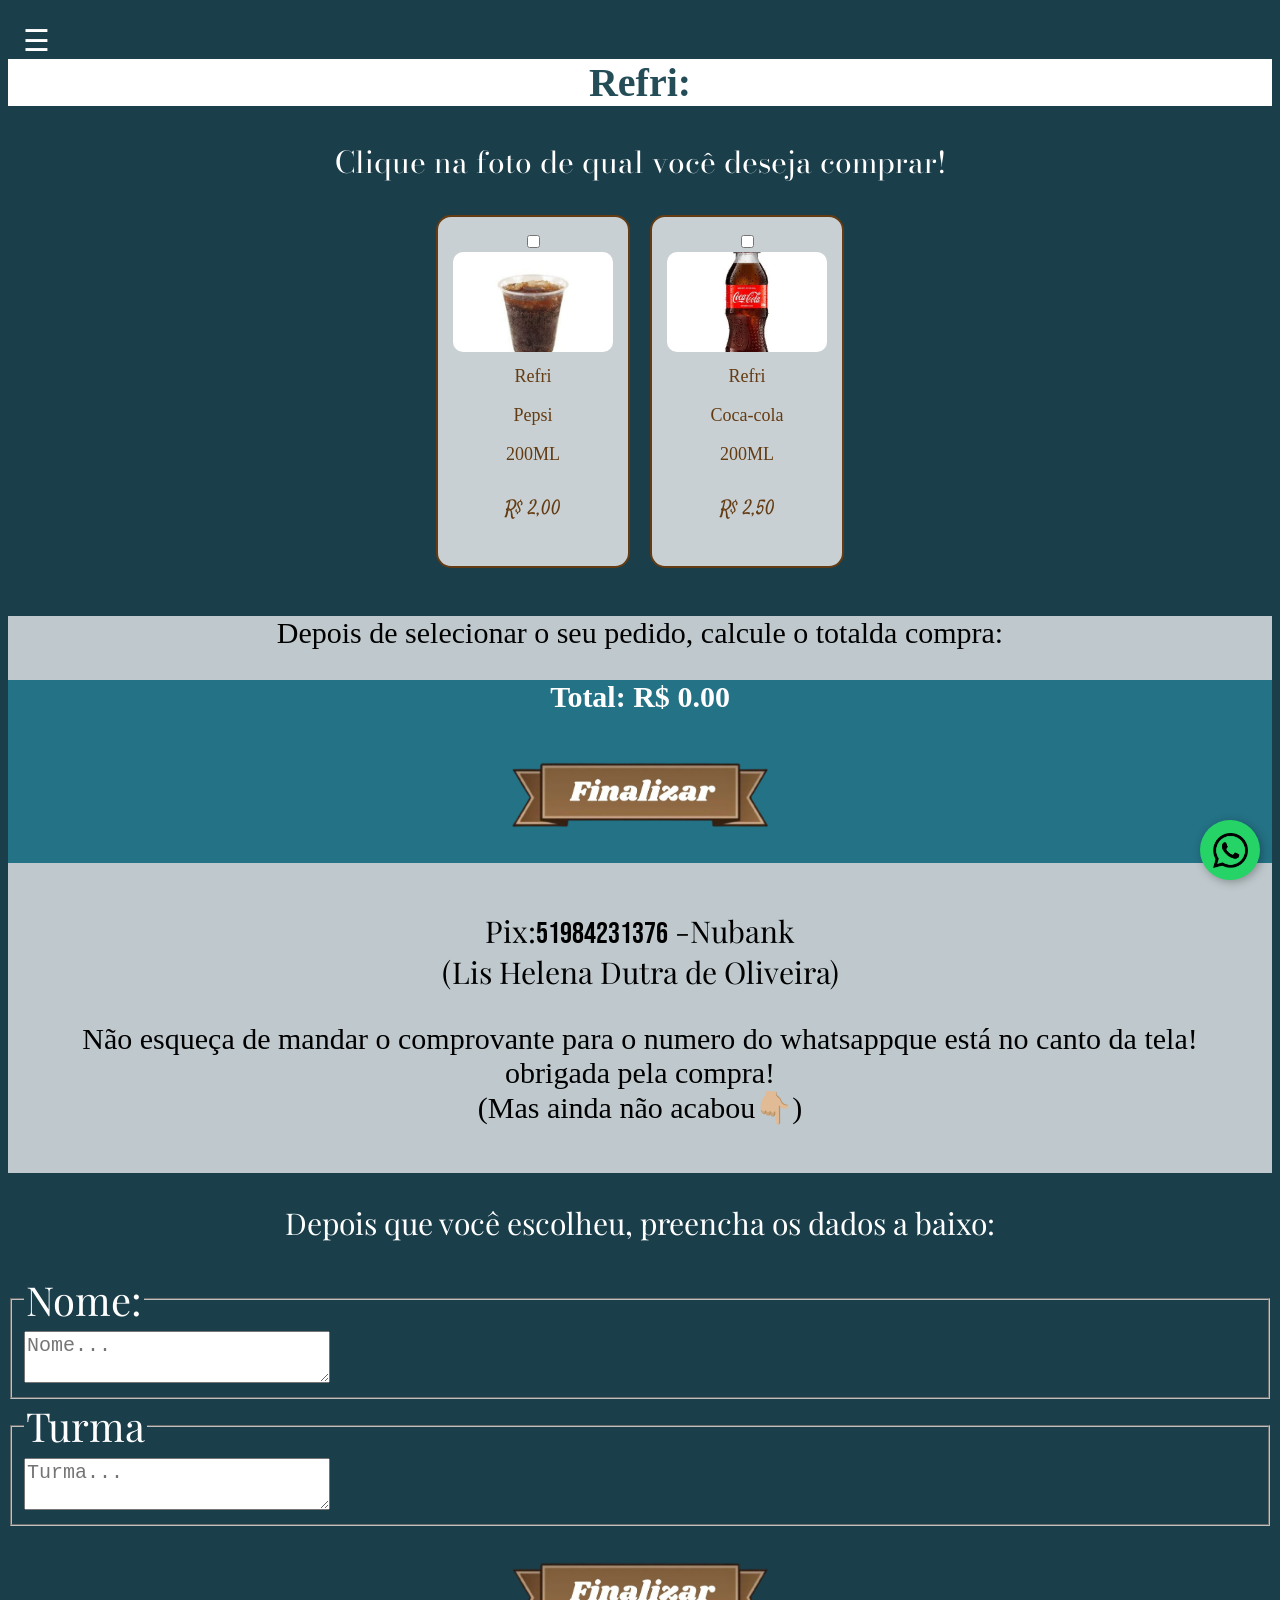
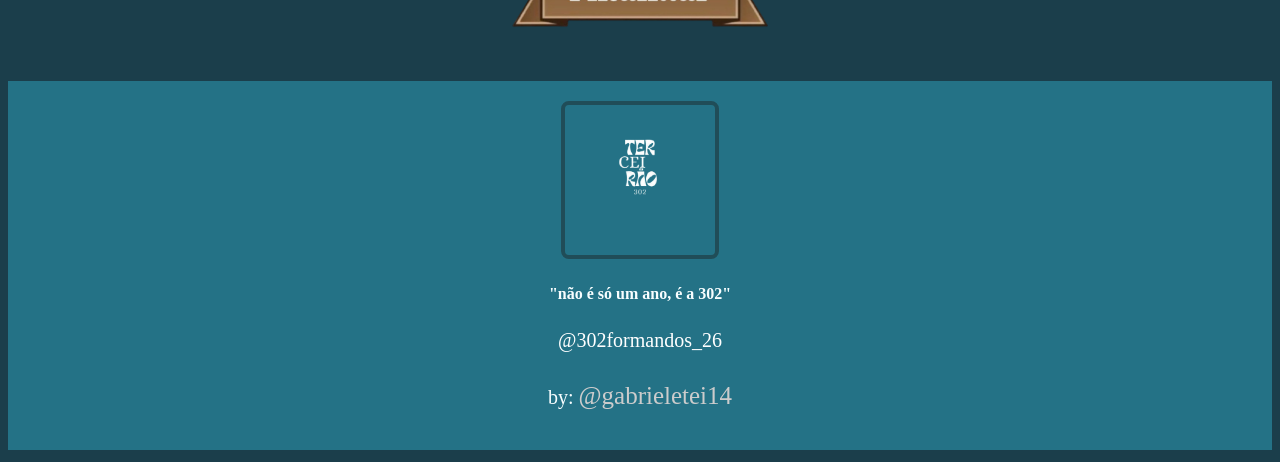
==== bebida.html @ bf6b9312 "Add files via upload" ====
<!DOCTYPE html>
<html lang="pt-br">

<head>
  <meta charset="UTF-8">
  <meta name="viewport" content="width, initial-scale=1.0">
  <title>Bebidas</title>
  <link rel="stylesheet" href="style.bebidas.css">
  <link rel="preconnect" href="https://fonts.googleapis.com">
  <link rel="preconnect" href="https://fonts.gstatic.com" crossorigin>
  <link
    href="https://fonts.googleapis.com/css2?family=Bodoni+Moda:ital,opsz,wght@0,6..96,400..900;1,6..96,400..900&display=swap"
    rel="stylesheet">

  <link rel="preconnect" href="https://fonts.googleapis.com">
  <link rel="preconnect" href="https://fonts.gstatic.com" crossorigin>
  <link href="https://fonts.googleapis.com/css2?family=Satisfy&display=swap" rel="stylesheet">

  <link rel="preconnect" href="https://fonts.googleapis.com">
  <link rel="preconnect" href="https://fonts.gstatic.com" crossorigin>
  <link href="https://fonts.googleapis.com/css2?family=Playfair+Display:ital,wght@0,400..900;1,400..900&display=swap"
    rel="stylesheet">

  <link rel="preconnect" href="https://fonts.googleapis.com">
  <link rel="preconnect" href="https://fonts.gstatic.com" crossorigin>
  <link href="https://fonts.googleapis.com/css2?family=Playwrite+NO:wght@100..400&display=swap" rel="stylesheet">

  <link rel="preconnect" href="https://fonts.googleapis.com">
  <link rel="preconnect" href="https://fonts.gstatic.com" crossorigin>
  <link href="https://fonts.googleapis.com/css2?family=Bebas+Neue&display=swap" rel="stylesheet">

  <link rel="icon" href="icon.png" type="image/png">
</head>

<body>
  <div class="hamburger" id="btn" onclick="toggleMenu()">
    ☰
  </div>
  <br>
  <nav id="menu">
    <a href="index.html">Início</a>
    <a href="cardapio.salgado.html">Salgados</a>
    <a href="cardápio.doce.html">Doces</a>
  </nav>

  <div class="titulo">
    <h2>Refri:</h2>
  </div>
  <p class="descricao">Clique na foto de qual você deseja comprar!</p>
  <form action="https://api.staticforms.dev/submit" method="POST">
    <div class="container">
      <label class="goloseimas">
        <input type="checkbox" name="pedido[]" value="Pepsi - R$2,00" data-preco="2">
        <img src="refri.jpeg" alt="Refri" class="foto">
        <p class="p1">Refri</p>
        <p class="p1">Pepsi</p>
        <p class="p1">200ML</p>
        <h4 class="precos">R$ 2,00</h4>
      </label>

       <label class="goloseimas">
        <input type="checkbox" name="pedido[]" value="coca - R$2.50" data-preco="2.50">
        <img src="Coca-cola.jpeg" alt="coca" class="foto">
        <p class="p1">Refri</p>
         <p class="p1">Coca-cola</p>
        <p class="p1">200ML</p>
        <h4 class="precos">R$ 2,50</h4>
      
      </label>
    </div>
      <br>
      <Div class="area-pix">
        <p class="finalizar">Depois de selecionar o seu pedido, calcule o totalda compra:</p>
        <div class="eita">
          <h3 class="total">Total: R$ <span id="total">0.00</span></h3>
          <div class="foto-btn">
            <button type="button" onclick="calcularTotal()" class="lorem"><img src="finalizar.png" alt="calcular"
                class="btn-calcular"></button>
          </div>
        </div>
        <br>
        <p class="pix">Pix:<b>51984231376</b> -Nubank<br>
          (Lis Helena Dutra de Oliveira)
        </p>
        <p class="finalizar">Não esqueça de mandar o comprovante para o numero do whatsappque está no canto da tela!<br>
          obrigada pela compra! <br> (Mas ainda não acabou👇🏼)</p>
        <br>
      </Div>
      <p class="dados">Depois que você escolheu, preencha os dados a baixo:</p>

      <fieldset>
        <legend class="legenda">Nome:</legend>
        <textarea name="Nome" placeholder="Nome..." required></textarea>
      </fieldset>

      <fieldset>
        <legend class="legenda">Turma</legend>
        <textarea name="turma" placeholder="Turma..." required></textarea>
      </fieldset>
      <br>
      <div class="foto-btn">
      <button type="submit" class="botao"><input type="hidden" name="apiKey" value="sf_ed4ae46a6e6489f8e3179b18" />
        <img src="finalizar.png" alt="finalizar" class="btn-calcular">
      </button>
    </div>
  </form>
  <br>
  <!-- ------------------------------------------------------------------------------------------------------------------- -->
  <a href="https://wa.me/555196890929?" target="_blank" class="whatsapp-float">
    <img src="whatsapp.png" alt="WhatsApp" class="whatsapp-icon">
  </a>


  <script src="https://vlibras.gov.br/app/vlibras-plugin.js"></script>

  <div vw class="enabled">
    <div vw-access-button class="active"></div>
    <div vw-plugin-wrapper>
      <div class="vw-plugin-top-wrapper"></div>
    </div>
  </div>

  <script>
    new window.VLibras.Widget('https://vlibras.gov.br/app');
  </script>

  <footer class="footer">
    <div class="footer-content">

      <img src="logo.302.png" alt="Foto da turma 302" class="foto-turma">
      <p class="frase">"não é só um ano, é a 302"</p>
      <a href="https://www.instagram.com/302formandos_26?igsh=aXk2bDl5Nzg0YWti" target="_blank" class="instagram">
        @302formandos_26
      </a>
      <p class="creditos">
        by:
        <a href="https://www.instagram.com/gabrieletei14?igsh=anU3ajZ2cmVzZDRn" target="_blank">
          @gabrieletei14
        </a>
      </p>
    </div>
  </footer>
  <script src="cardapio.js"></script>

</body>

</html>
---- style.bebidas.css ----
body {
  background-color: #1b3e4b;
  align-items: center;
}

.whatsapp-float {
  position: fixed;
  width: 60px;
  height: 60px;
  bottom: 20px;
  right: 20px;
  background-color: #25D366;
  color: rgb(32, 77, 88);
  border-radius: 50%;
  text-align: center;
  font-size: 30px;
  z-index: 1000;
  box-shadow: 2px 2px 10px rgba(0, 0, 0, 0.3);
  display: flex;
  justify-content: center;
  align-items: center;
}

.whatsapp-icon {
  width: 35px;
  height: 35px;
}

.footer {
  background-color: #247286;
  color: rgb(248, 254, 255);
  text-align: center;
  padding: 20px;
}

.footer-content {
  display: flex;
  flex-direction: column;
  align-items: center;
  gap: 10px;
}

.foto-turma {
  width: 150px;
  height: 150px;
  object-fit: cover;
  border-radius: 5%;
  border: 4px solid rgb(32, 77, 88);
}

.frase {
  font-size: 16px;
  font-weight: bold;
}

.instagram {
  color: rgb(255, 255, 255);
  text-decoration: none;
  font-size: 20px;
}

.instagram:hover {
  text-decoration: underline;
}

.creditos {
  font-size: 20px;
}

.creditos a {
  color: #ccc;
  text-decoration: none;
  font-size: 25px;
}

.creditos a:hover {
  text-decoration: underline;
}

.dc {
  display: flex;
  justify-content: center;
}

.intro {
  width: 300px;
  height: auto;
}

h2 {
  text-align: center;
  color: rgb(37, 77, 88);
  font-size: 40px;

}

/* container dos cards (opcional, mas ajuda no layout) */
.container {
  display: flex;
  flex-wrap: wrap;
  justify-content: center;
  gap: 20px;
}

/* card */
.goloseimas {
  background-color: rgba(255, 255, 255, 0.756);
  border: 2px solid #643b12;
  border-radius: 15px;
  width: 160px;
  padding: 15px;
  text-align: center;
  transition: 0.3s;
}

/* efeito hover */
.goloseimas:hover {
  transform: scale(1.05);
  box-shadow: 0 0 10px rgba(242, 140, 40, 0.5);
}

/* imagem */
.foto {
  width: 100%;
  height: 100px;
  object-fit: cover;
  border-radius: 10px;
}

.p1 {
  color: #643b12;
  font-size: 18px;
  margin-top: 10px;
}

.goloseimas input[type="checkbox"]:checked+.goloseimas {
  border: 2px solid #034325;
}

.goloseimas input[type="checkbox"]:checked~.container {
  color: #023c21;
}

.descricao {
  text-align: center;
  font-size: 30px;
  color: #ffffff;
  font-family: "Bodoni Moda", serif;
  font-optical-sizing: auto;
  font-weight: weight;
  font-style: normal;
}

.titulo {
  background-color: #ffffff;
}

h4 {
  color: #643b12;
  font-family: "Satisfy", cursive;
  font-weight: 400;
  font-style: normal;
  font-size: 20px;
  margin-top: 30px;
}

.hamburger {
  font-size: 30px;
  padding: 15px;
  cursor: pointer;
  background: none;
  color: #ffffff;
  position: fixed;
  z-index: 1001;
}

/* MENU */
#menu {
  position: fixed;
  top: 0;
  left: -250px;
  width: 250px;
  height: 100%;
  background: rgba(37, 77, 88, 0.658);
  transition: 0.3s;
  padding-top: 60px;
}

#menu a {
  display: block;
  color: white;
  padding: 15px;
  text-decoration: none;
}

#menu.active {
  left: 0;
}

.finalizar {
  text-align: center;
  color: rgb(0, 0, 0);
  font-size: 30px;
  /* font-family: "Playfair Display", serif;
  font-optical-sizing: auto;
  font-weight: weight;
  font-style: normal; */
   }


.area-pix {
  background-color: #ffffffb8;
}

legend {
  color: #ffffff;
  font-size: 40px;
  font-family: "Playfair Display", serif;
  font-optical-sizing: auto;
  font-weight: weight;
  font-style: normal;
}


textarea {
  width: 300px;
  font-size: 20px;
}




.enviar{
  justify-content: center;
  display: flex;
  align-items: center;
}

.total{
  font-size: 30px;
  text-align: center;
color: #ffffff;
}

.pix{
  text-align: center;
  font-size: 30px;
  color: #000000;
   font-family: "Playfair Display", serif;
  font-optical-sizing: auto;
  font-weight: weight;
  font-style: normal;
}

.eita{
  background-color: #247286;
}

.btn-calcular{
  max-width: 300px;
  width: 150%;
  height: auto;

}

.foto-btn{
  display: flex;
  justify-content: center;
  margin-top: -10;
}

.lorem{
  background: none;
  border: none;
}

b{
   font-family: "Bebas Neue", sans-serif;
  font-weight: 400;
  font-style: normal;
}

.dados{
  font-size: 30px;
  text-align: center;
  color: #ffffff;
     font-family: "Playfair Display", serif;
  font-optical-sizing: auto;
  font-weight: weight;
  font-style: normal;
}

button{
  background: none;
  border: none;
}
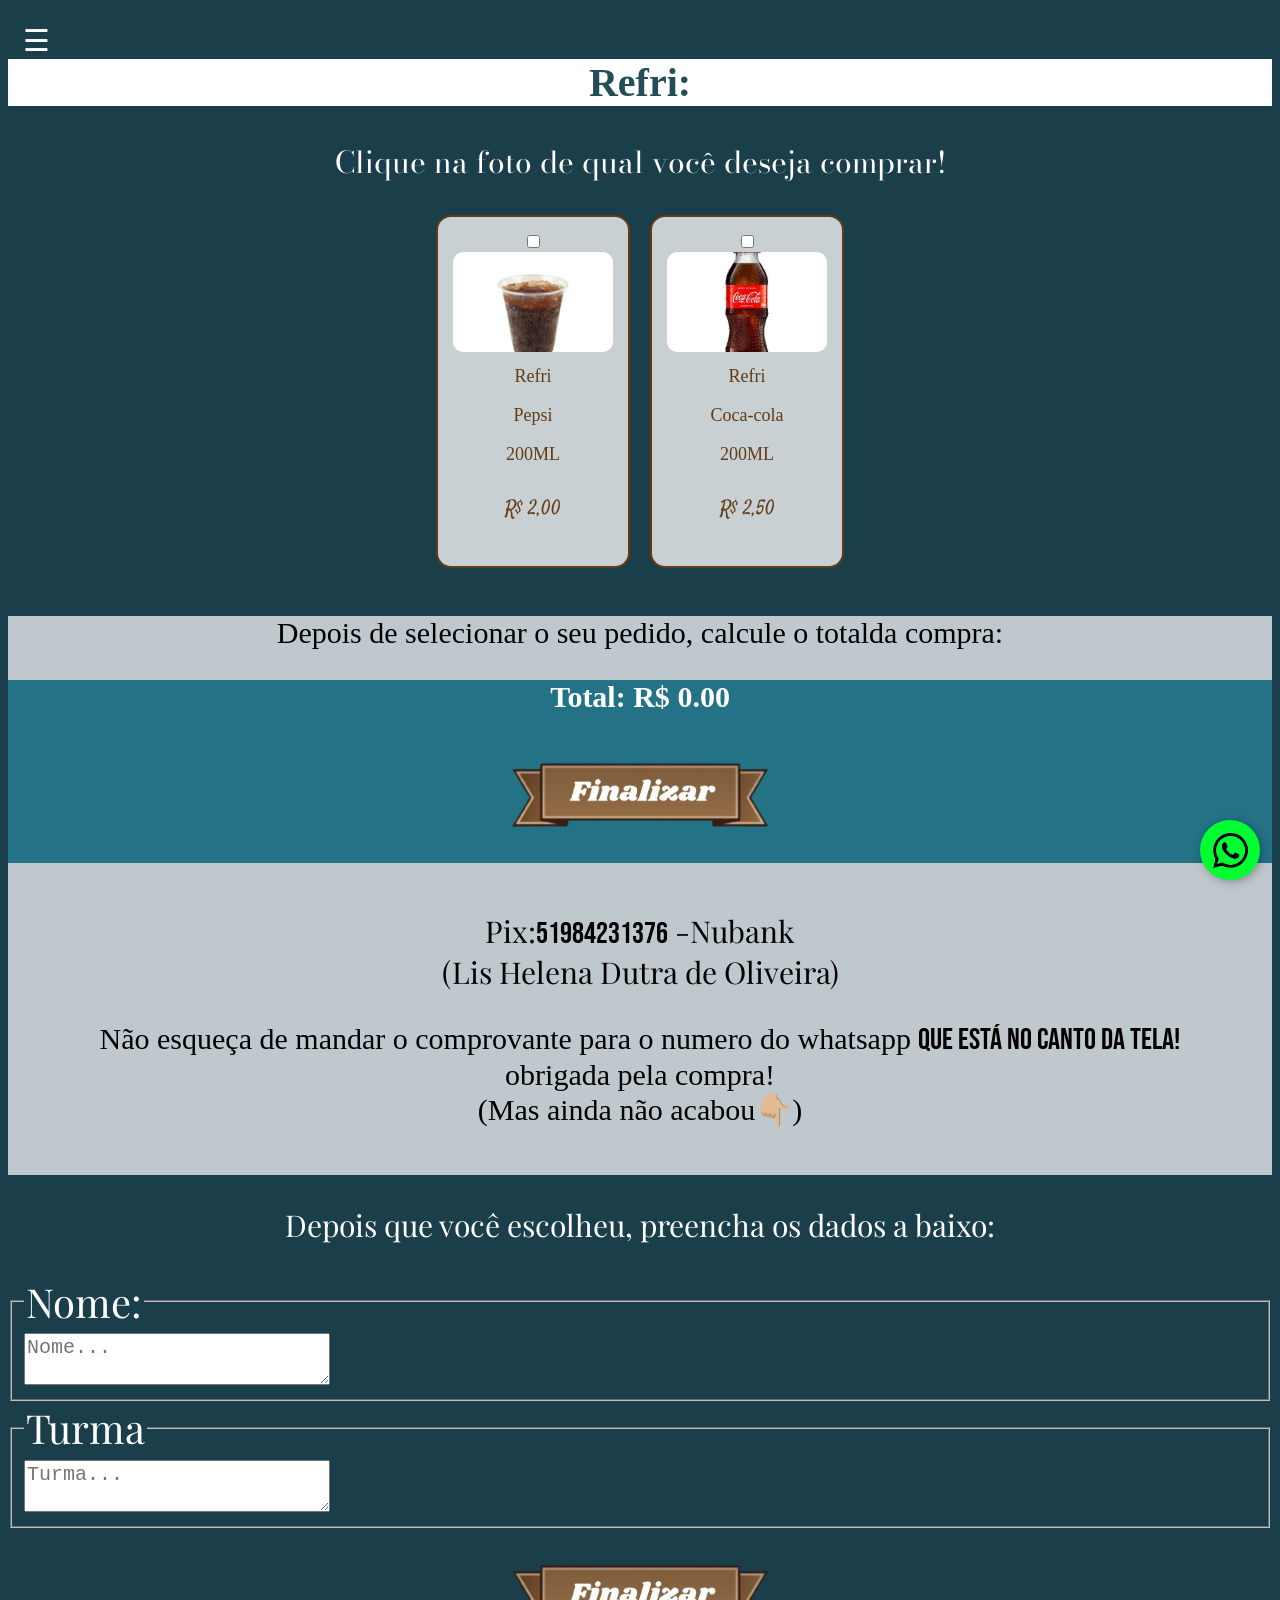
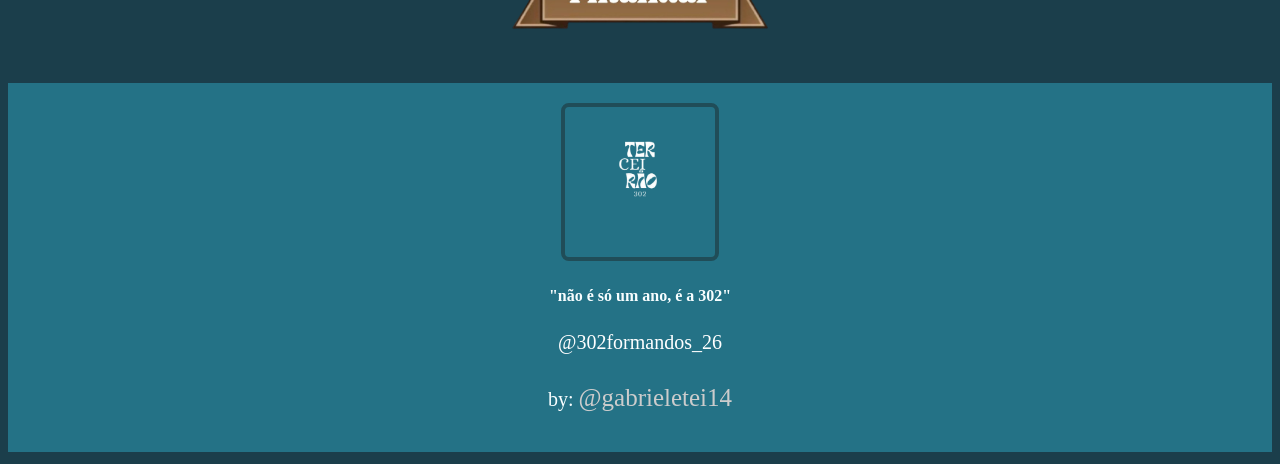
==== commit e35d3de5: "Fix HTML formatting and structure in bebida.html" ====
--- a/bebida.html
+++ b/bebida.html
@@ -82,7 +82,7 @@
         <p class="pix">Pix:<b>51984231376</b> -Nubank<br>
           (Lis Helena Dutra de Oliveira)
         </p>
-        <p class="finalizar">Não esqueça de mandar o comprovante para o numero do whatsappque está no canto da tela!<br>
+        <p class="finalizar">Não esqueça de mandar o comprovante para o numero do whatsapp <b>que está no canto da tela!</b><br>
           obrigada pela compra! <br> (Mas ainda não acabou👇🏼)</p>
         <br>
       </Div>
@@ -110,16 +110,13 @@
     <img src="whatsapp.png" alt="WhatsApp" class="whatsapp-icon">
   </a>
 
-
-  <script src="https://vlibras.gov.br/app/vlibras-plugin.js"></script>
-
   <div vw class="enabled">
     <div vw-access-button class="active"></div>
     <div vw-plugin-wrapper>
       <div class="vw-plugin-top-wrapper"></div>
     </div>
   </div>
-
+  <script src="https://vlibras.gov.br/app/vlibras-plugin.js"></script>
   <script>
     new window.VLibras.Widget('https://vlibras.gov.br/app');
   </script>
--- a/style.bebidas.css
+++ b/style.bebidas.css
@@ -9,7 +9,7 @@
   height: 60px;
   bottom: 20px;
   right: 20px;
-  background-color: #25D366;
+  background-color: #00FF30;
   color: rgb(32, 77, 88);
   border-radius: 50%;
   text-align: center;
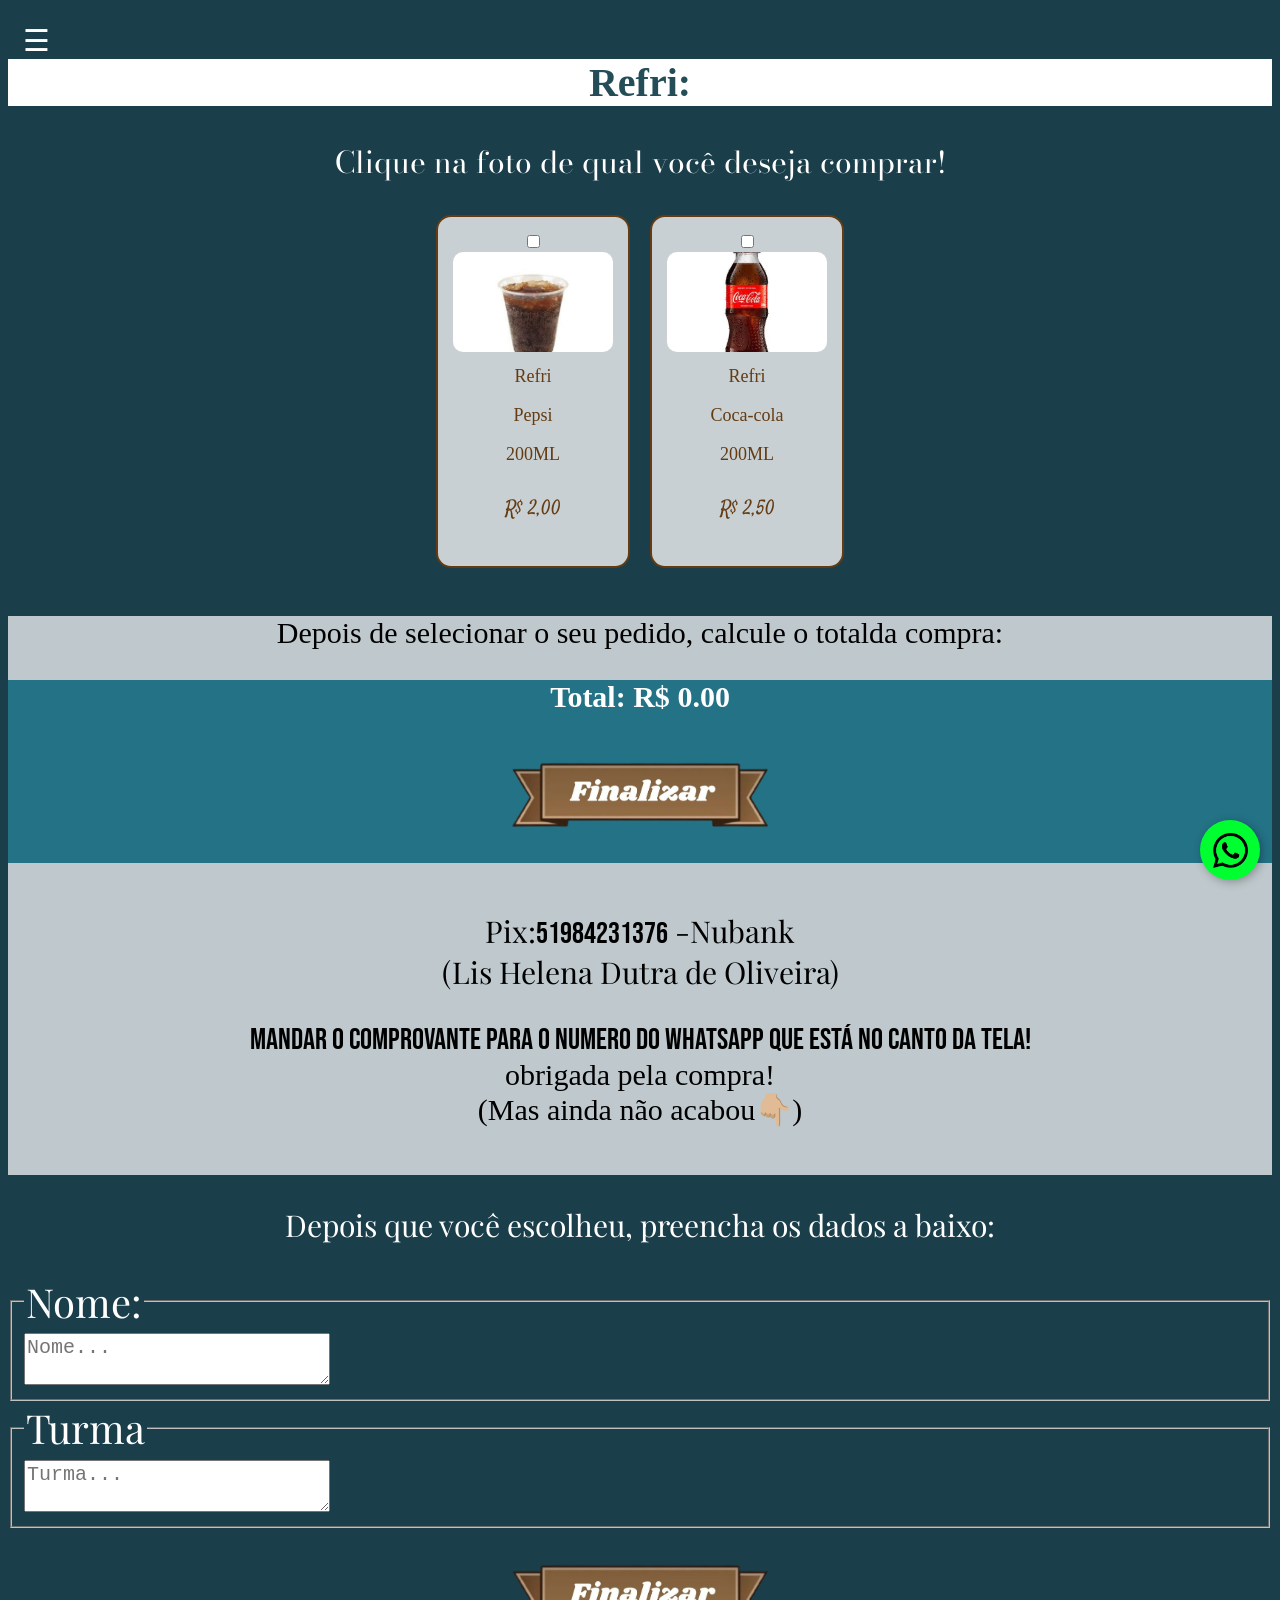
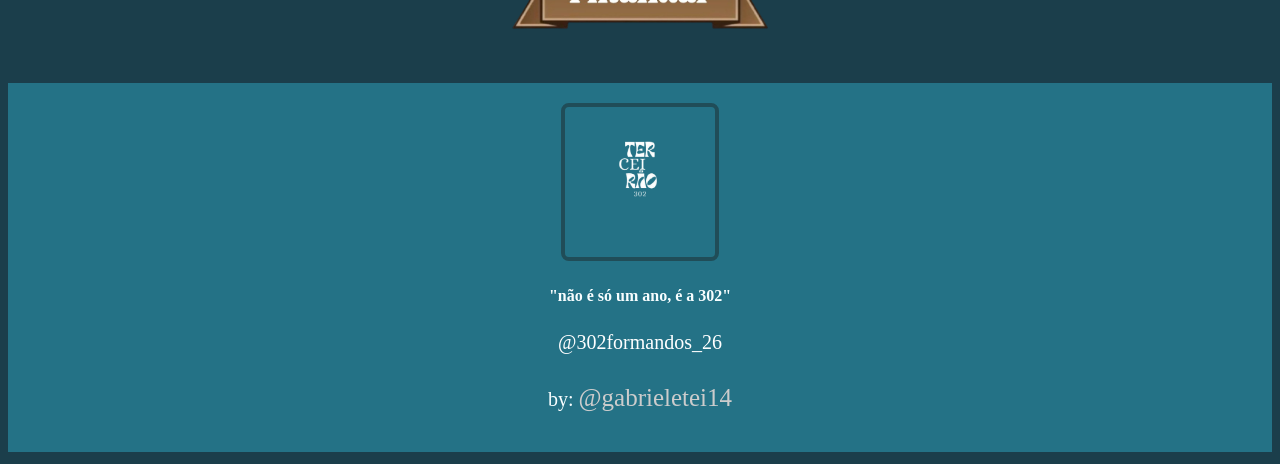
==== commit 0de2c7b5: "Fix HTML formatting and structure in bebida.html" ====
--- a/bebida.html
+++ b/bebida.html
@@ -82,7 +82,7 @@
         <p class="pix">Pix:<b>51984231376</b> -Nubank<br>
           (Lis Helena Dutra de Oliveira)
         </p>
-        <p class="finalizar">Não esqueça de mandar o comprovante para o numero do whatsapp <b>que está no canto da tela!</b><br>
+        <p class="finalizar"> <b> Mandar o comprovante para o numero do whatsapp que está no canto da tela!</b><br>
           obrigada pela compra! <br> (Mas ainda não acabou👇🏼)</p>
         <br>
       </Div>
@@ -110,16 +110,19 @@
     <img src="whatsapp.png" alt="WhatsApp" class="whatsapp-icon">
   </a>
 
-  <div vw class="enabled">
-    <div vw-access-button class="active"></div>
-    <div vw-plugin-wrapper>
-      <div class="vw-plugin-top-wrapper"></div>
-    </div>
+<div vw class="enabled">
+  <div vw-access-button></div>
+  <div vw-plugin-wrapper>
+    <div class="vw-plugin-top-wrapper"></div>
   </div>
-  <script src="https://vlibras.gov.br/app/vlibras-plugin.js"></script>
-  <script>
+</div>
+
+<script src="https://vlibras.gov.br/app/vlibras-plugin.js"></script>
+<script>
+  window.addEventListener('load', function() {
     new window.VLibras.Widget('https://vlibras.gov.br/app');
-  </script>
+  });
+</script>
 
   <footer class="footer">
     <div class="footer-content">
